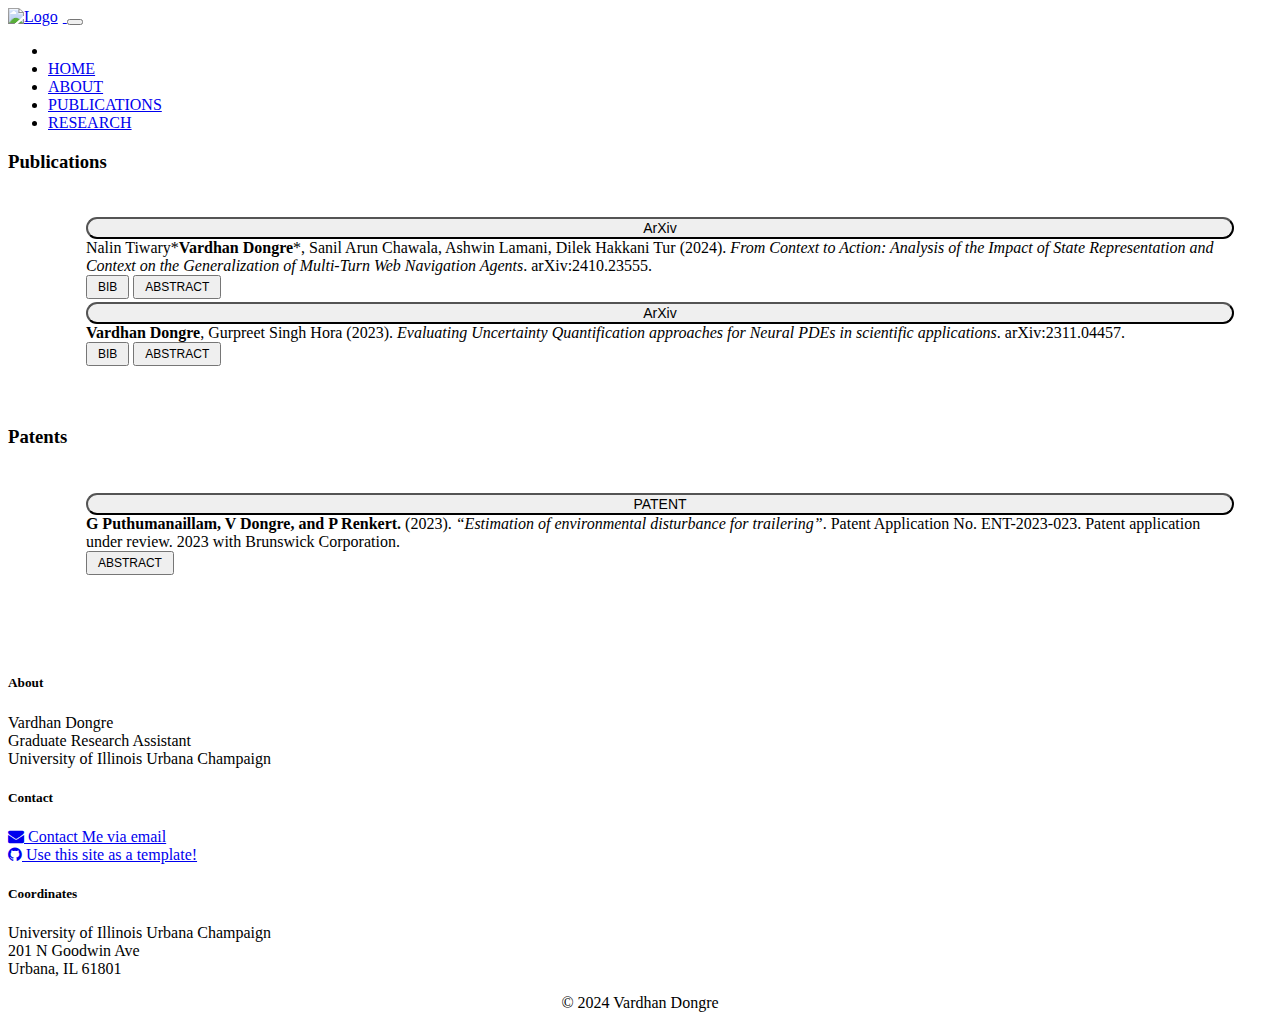
==== publications/index.html @ 009df916 "pubs" ====
<!DOCTYPE html>
<html>

<head>
    <meta charset="utf-8">
    <meta http-equiv="X-UA-Compatible" content="IE=edge">
    <meta name="viewport" content="width=device-width, initial-scale=1">
    <title>Publications - Vardhan Dongre</title>
    <meta name="description" content="Personal webpage of Vardhan Dongre">
    <link rel="stylesheet" href="/assets/main.css">
    <link rel="canonical" href="/publications/">
    <link rel="shortcut icon" type="image/x-icon" href="/favicon.ico">
    <link rel="stylesheet" href="https://maxcdn.bootstrapcdn.com/font-awesome/4.2.0/css/font-awesome.min.css">
    <link rel="stylesheet" href="https://cdn.rawgit.com/jpswalsh/academicons/master/css/academicons.min.css">

    <link rel="preconnect" href="https://player.vimeo.com">
    <link rel="preconnect" href="https://i.vimeocdn.com">
    <link rel="preconnect" href="https://f.vimeocdn.com">

    <!-- Google Analytics (optional) -->
    <script>
        (function(i, s, o, g, r, a, m) {
            i['GoogleAnalyticsObject'] = r;
            i[r] = i[r] || function() {
                (i[r].q = i[r].q || []).push(arguments)
            }, i[r].l = 1 * new Date();
            a = s.createElement(o),
                m = s.getElementsByTagName(o)[0];
            a.async = 1;
            a.src = g;
            m.parentNode.insertBefore(a, m)
        })(window, document, 'script', 'https://www.google-analytics.com/analytics.js', 'ga');

        ga('create', '', 'auto');
        ga('send', 'pageview');
    </script>

    <!-- Global site tag (gtag.js) - Google Analytics 4 -->
    <script async src="https://www.googletagmanager.com/gtag/js?id="></script>
    <script>
        window.dataLayer = window.dataLayer || [];

        function gtag() {
            dataLayer.push(arguments);
        }
        gtag('js', new Date());

        gtag('config', '');
    </script>

    <!-- Google Tag Manager -->
    <script>
        (function(w, d, s, l, i) {
            w[l] = w[l] || [];
            w[l].push({
                'gtm.start': new Date().getTime(),
                event: 'gtm.js'
            });
            var f = d.getElementsByTagName(s)[0],
                j = d.createElement(s),
                dl = l != 'dataLayer' ? '&l=' + l : '';
            j.async = true;
            j.src =
                'https://www.googletagmanager.com/gtm.js?id=' + i + dl;
            f.parentNode.insertBefore(j, f);
        })(window, document, 'script', 'dataLayer', '');
    </script>
    <!-- End Google Tag Manager -->

    <script>
        MathJax = {
            tex: {
                inlineMath: [
                    ['$', '$'],
                    ['\\(', '\\)']
                ],
                tags: 'ams' // should be 'ams', 'none', or 'all' }. This line makes the equation numbering and labeling work
            },
            svg: {
                fontCache: 'global'
            }
        };
    </script>
    <script type="text/javascript" id="MathJax-script" async src="https://cdn.jsdelivr.net/npm/mathjax@3/es5/tex-svg.js">
    </script>

    <style>
        .jumbotron {
            padding: 3%;
            padding-bottom: 10px;
            padding-top: 10px;
            margin-top: 10px;
            margin-bottom: 30px;
        }

        pre {
            white-space: pre-wrap;
            white-space: -moz-pre-wrap;
            white-space: -pre-wrap;
            white-space: -o-pre-wrap;
            word-wrap: break-word;
            width: 100%;
            overflow-x: auto;
        }

        ol li {
            padding: 0;
            list-style: none !important;
            list-style-type: none;
            padding-left: 0 !important;
            margin: 0 !important;
        }

        .text-justify {
            margin-bottom: 20px;
        }

        .btn-sm {
            font-size: 0.875rem;
        }

        .btn-xs {
            font-size: 0.75rem;
        }

        .disabled-btn {
            cursor: not-allowed;
        }

        .abstract-container {
            background-color: #141617;
            border-radius: 5px;
            padding: 10px;
            margin-bottom: 20px;
        }

        .abstract-text {
            white-space: pre-wrap;
            word-wrap: break-word;
            overflow-x: auto;
        }
    </style>
</head>

<body>
    <!-- Google Tag Manager (noscript) -->
    <noscript>
        <iframe src="https://www.googletagmanager.com/ns.html?id=GTM-5KBZDTG" height="0" width="0" style="display:none;visibility:hidden"></iframe>
    </noscript>
    <!-- End Google Tag Manager (noscript) -->

    <nav class="navbar sticky-top navbar-expand-md navbar-dark bg-dark justify-content-left">
        <a class="navbar-brand" href="/">
            <img src="/favicon.ico" width="30" height="30" style="margin-right:5px" class="d-inline-block align-top" alt="Logo">
        </a>
        <button class="navbar-toggler" type="button" data-bs-toggle="collapse" data-bs-target="#navbarSupportedContent" aria-controls="navbarSupportedContent" aria-expanded="false" aria-label="Toggle navigation">
            <span class="navbar-toggler-icon"></span>
        </button>
        <div class="collapse navbar-collapse" id="navbarSupportedContent">
            <ul class="navbar-nav mr-auto">
                <li class="nav-item dropdown">
                    <li class="nav-item">
                      <a class="nav-link" href="/">HOME</a>
                    </li> 
                    
                        <li class="nav-item">
                            <a class="nav-link" href="/about">ABOUT</a>
                        </li> 
                    
                        <li class="nav-item">
                            <a class="nav-link" href="/publications">PUBLICATIONS</a>
                        </li> 
                    
                        <li class="nav-item">
                            <a class="nav-link" href="/research">RESEARCH</a>
                        </li> 
                    
                    <!-- <a class="nav-link" href="/GSCS22">GSCS22</a> -->
                </li>
            </ul>
        </div>
    </nav>

    <div class="container-fluid">
        <div class="row">
            <div id="gridid" class="col-sm-12 col-xs-12">
                <h3 id="archival-publications">Publications</h3>
                <div class="jumbotron">
                    <ol class="bibliography" reversed="reversed">
                        <li>
                            <div class="text-justify">
                                <div class="row">
                                    <div class="col-sm-2 col-xs-2 d-none d-md-block" style="margin:0; padding:0; margin-top:3px;">
                                        <center><button class="btn btn-secondary btn-sm disabled-btn" style="width:100%;border-radius:12px;">ArXiv</button></center>
                                    </div>
                                    <div class="col-sm-10 col-xs-10">
                                        <div class="row">
                                            <span id="publication1">Nalin Tiwary*<b>Vardhan Dongre</b>*, Sanil Arun Chawala, Ashwin Lamani, Dilek Hakkani Tur (2024). <i>From Context to Action: Analysis of the Impact of State Representation and Context on the Generalization of Multi-Turn Web Navigation Agents</i>. arXiv:2410.23555.</span>
                                        </div>
                                        <button class="btn btn-secondary btn-xs" style="padding: 3px 10px;" onclick="toggleBibtex('publication1Bib')">BIB</button>
                                        <button class="btn btn-secondary btn-xs" style="padding: 3px 10px;" onclick="toggleAbstract('publication1Abstract')">ABSTRACT</button>

                                        <div id="publication1Bib" class="abstract-container" style="display: none;">
                                            <pre>@inproceedings{tiwary2024context,
                                                title={From Context to Action: Analysis of the Impact of State Representation and Context on the Generalization of Multi-Turn Web Navigation Agents},
                                                author={Tiwary, Nalin and Dongre, Vardhan and Chawla, Sanil Arun and Lamani, Ashwin and Tur, Dilek Hakkani},
                                                booktitle={NeurIPS 2024 Workshop on Open-World Agents}
                                              }
                                            </pre>
                                        </div>

                                        <div id="publication1Abstract" class="abstract-container" style="display: none;">
                                            <pre class="abstract-text">Recent advancements in Large Language Model (LLM)-based frameworks have extended their capabilities to complex real-world applications, such as interactive web navigation. These systems, driven by user commands, navigate web browsers to complete tasks through multi-turn dialogues, offering both innovative opportunities and significant challenges. Despite the introduction of benchmarks for conversational web navigation, a detailed understanding of the key contextual components that influence the performance of these agents remains elusive. This study aims to fill this gap by analyzing the various contextual elements crucial to the functioning of web navigation agents. We investigate the optimization of context management, focusing on the influence of interaction history and web page representation. Our work highlights improved agent performance across out-of-distribution scenarios, including unseen websites, categories, and geographic locations through effective context management. These findings provide insights into the design and optimization of LLM-based agents, enabling more accurate and effective web navigation in real-world applications.</pre>
                                        </div>
                                    </div>
                                    <div class="col-sm-2 col-xs-2 d-none d-md-block" style="margin:0; padding:0; margin-top:3px;">
                                        <center><button class="btn btn-secondary btn-sm disabled-btn" style="width:100%;border-radius:12px;">ArXiv</button></center>
                                    </div>
                                    <div class="col-sm-10 col-xs-10">
                                        <div class="row">
                                            <span id="publication1"><b>Vardhan Dongre</b>, Gurpreet Singh Hora (2023). <i>Evaluating Uncertainty Quantification approaches for Neural PDEs in scientific applications</i>. arXiv:2311.04457.</span>
                                        </div>
                                        <button class="btn btn-secondary btn-xs" style="padding: 3px 10px;" onclick="toggleBibtex('publication1Bib')">BIB</button>
                                        <button class="btn btn-secondary btn-xs" style="padding: 3px 10px;" onclick="toggleAbstract('publication1Abstract')">ABSTRACT</button>

                                        <div id="publication1Bib" class="abstract-container" style="display: none;">
                                            <pre>@article{dongre2023evaluating,
                                              title={Evaluating Uncertainty Quantification approaches for Neural PDEs in scientific applications},
                                                author={Dongre, Vardhan and Hora, Gurpreet Singh},
                                                journal={arXiv preprint arXiv:2311.04457},
                                                year={2023}
                                            }
                                            </pre>
                                        </div>

                                        <div id="publication1Abstract" class="abstract-container" style="display: none;">
                                            <pre class="abstract-text">The accessibility of spatially distributed data, enabled by affordable sensors, field, and numerical experiments, has facilitated the development of data-driven solutions for scientific problems, including climate change, weather prediction, and urban planning. Neural Partial Differential Equations (Neural PDEs), which combine deep learning (DL) techniques with domain expertise (e.g., governing equations) for parameterization, have proven to be effective in capturing valuable correlations within spatiotemporal datasets. However, sparse and noisy measurements coupled with modeling approximation introduce aleatoric and epistemic uncertainties. Therefore, quantifying uncertainties propagated from model inputs to outputs remains a challenge and an essential goal for establishing the trustworthiness of Neural PDEs. This work evaluates various Uncertainty Quantification (UQ) approaches for both Forward and Inverse Problems in scientific applications. Specifically, we investigate the effectiveness of Bayesian methods, such as Hamiltonian Monte Carlo (HMC) and Monte-Carlo Dropout (MCD), and a more conventional approach, Deep Ensembles (DE). To illustrate their performance, we take two canonical PDEs: Burger's equation and the Navier-Stokes equation. Our results indicate that Neural PDEs can effectively reconstruct flow systems and predict the associated unknown parameters. However, it is noteworthy that the results derived from Bayesian methods, based on our observations, tend to display a higher degree of certainty in their predictions as compared to those obtained using the DE. This elevated certainty in predictions suggests that Bayesian techniques might underestimate the true underlying uncertainty, thereby appearing more confident in their predictions than the DE approach.</pre>
                                        </div>
                                    </div>
                                </div>
                            </div>
                        </li>
                    </ol>
                </div>

                <!-- Patents Section -->
                <h3 id="patents-section">Patents</h3>
                <div class="jumbotron">
                    <ol class="bibliography" reversed="reversed">
                        <li>
                            <div class="text-justify">
                                <div class="row">
                                    <div class="col-sm-2 col-xs-2 d-none d-md-block" style="margin:0; padding:0; margin-top:3px;">
                                        <center><button class="btn btn-warning btn-sm disabled-btn" style="width:100%;border-radius:12px;">PATENT</button></center>
                                    </div>
                                    <div class="col-sm-10 col-xs-10">
                                        <div class="row">
                                            <span id="patent1"><b>G Puthumanaillam, V Dongre, and P Renkert.</b> (2023). <i>“Estimation of environmental disturbance for trailering”</i>. Patent Application No. ENT-2023-023. Patent application under review. 2023 with Brunswick Corporation.</span>
                                        </div>
                                        <button class="btn btn-secondary btn-xs" style="padding: 3px 10px;" onclick="toggleAbstract('patent1Abstract')">ABSTRACT</button>

                                        <div id="patent1Abstract" class="abstract-container" style="display: none;">
                                            <pre class="abstract-text">This patent focuses on the estimation of environmental disturbances affecting the performance and stability of trailering vehicles. By using advanced sensor data and computational techniques, this system aims to improve safety and efficiency in vehicle navigation under various environmental conditions.</pre>
                                        </div>
                                    </div>
                                </div>
                            </div>
                        </li>
                    </ol>
                </div>
            </div>
        </div>
    </div>

    <br />
    <section id="footer">
        <div class="container-footer">
            <div class="panel-footer">
                <div class="row">
                    <div class="col-sm-4">
                        <h5>About</h5>
                        <p>Vardhan Dongre<br /> Graduate Research Assistant<br /> University of Illinois Urbana Champaign</p>
                    </div>
                    <div class="col-sm-4">
                        <h5>Contact</h5>
                        <p><a href="mailto:vdongre2@illinois.edu" target="_blank"><i class="fa fa-envelope fa-1x"></i> Contact Me via email</a> <br /> <a href="https://github.com/sbryngelson/academic-website-template"><i class="fa fa-github fa-1x"></i> Use this site as a template!</a></p>
                    </div>
                    <div class="col-sm-4">
                        <h5>Coordinates</h5>
                        <p>University of Illinois Urbana Champaign<br /> 201 N Goodwin Ave<br /> Urbana, IL 61801</p>
                    </div>
                </div>
                <center>
                    <p>&copy 2024 Vardhan Dongre </p>
                </center>
            </div>
        </div>
    </section>

    <script src="/assets/javascript/bootstrap/bootstrap.bundle.min.js"></script>
    <script>
        function toggleBibtex(id) {
            var element = document.getElementById(id);
            if (element.style.display === 'none') {
                element.style.display = 'block';
                element.style.backgroundColor = '#141617';
            } else {
                element.style.display = 'none';
            }
        }

        function toggleAbstract(id) {
            var element = document.getElementById(id);
            if (element.style.display === 'none') {
                element.style.display = 'block';
                element.style.backgroundColor = '#141617';
            } else {
                element.style.display = 'none';
            }
        }
    </script>
</body>

</html>
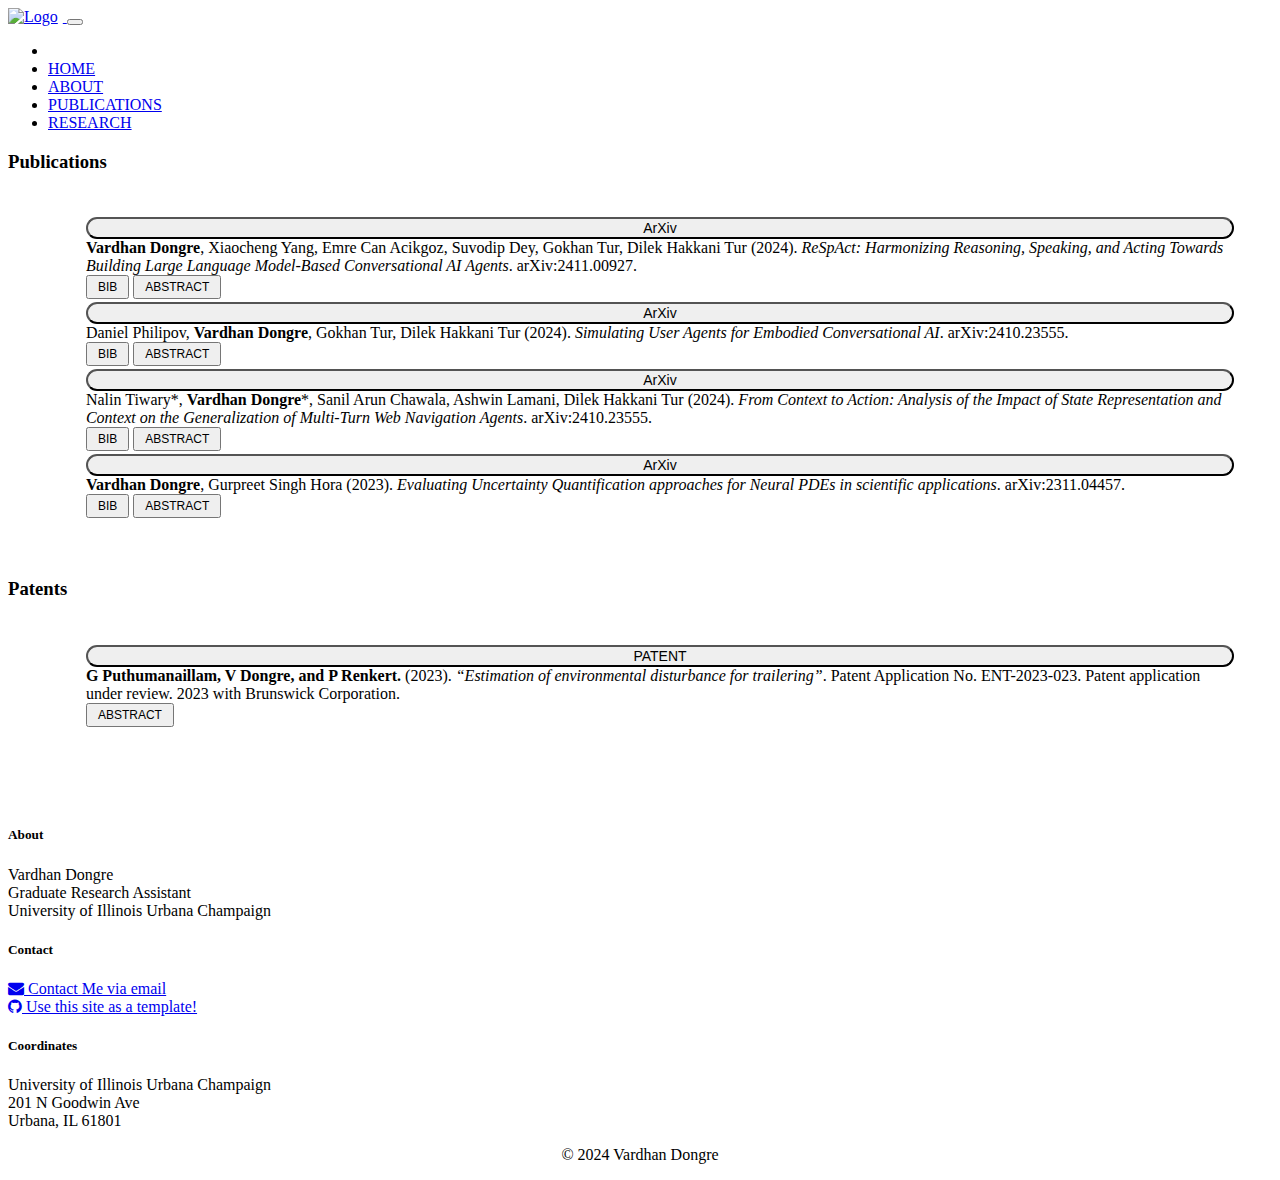
==== commit b8a7cf03: "pubs" ====
--- a/publications/index.html
+++ b/publications/index.html
@@ -195,7 +195,114 @@
                                     </div>
                                     <div class="col-sm-10 col-xs-10">
                                         <div class="row">
-                                            <span id="publication1">Nalin Tiwary*<b>Vardhan Dongre</b>*, Sanil Arun Chawala, Ashwin Lamani, Dilek Hakkani Tur (2024). <i>From Context to Action: Analysis of the Impact of State Representation and Context on the Generalization of Multi-Turn Web Navigation Agents</i>. arXiv:2410.23555.</span>
+                                            <span id="publication1"><b>Vardhan Dongre</b>, Xiaocheng Yang, Emre Can Acikgoz, Suvodip Dey, Gokhan Tur, Dilek Hakkani Tur (2024). <i>ReSpAct: Harmonizing Reasoning, Speaking, and Acting Towards Building Large Language Model-Based Conversational AI Agents</i>. arXiv:2411.00927.</span>
+                                        </div>
+                                        <button class="btn btn-secondary btn-xs" style="padding: 3px 10px;" onclick="toggleBibtex('publication1Bib')">BIB</button>
+                                        <button class="btn btn-secondary btn-xs" style="padding: 3px 10px;" onclick="toggleAbstract('publication1Abstract')">ABSTRACT</button>
+
+                                        <div id="publication1Bib" class="abstract-container" style="display: none;">
+                                            <pre>@article{dongre2024respact,
+                                                title={ReSpAct: Harmonizing Reasoning, Speaking, and Acting Towards Building Large Language Model-Based Conversational AI Agents},
+                                                author={Dongre, Vardhan and Yang, Xiaocheng and Acikgoz, Emre Can and Dey, Suvodip and Tur, Gokhan and Hakkani-T{\"u}r, Dilek},
+                                                journal={arXiv preprint arXiv:2411.00927},
+                                                year={2024}
+                                              }
+                                            </pre>
+                                        </div>
+
+                                        <div id="publication1Abstract" class="abstract-container" style="display: none;">
+                                            <pre class="abstract-text">Large language model (LLM)-based agents are
+                                                increasingly employed to interact with external
+                                                environments (e.g., games, APIs, world mod-
+                                                els) to solve user-provided tasks. However, cur-
+                                                rent frameworks often lack the ability to collab-
+                                                orate effectively with users in fully conversa-
+                                                tional settings. Conversations are essential for
+                                                aligning on task details, achieving user-defined
+                                                goals, and satisfying preferences. While exist-
+                                                ing agents address ambiguity through clarifica-
+                                                tion questions (Li et al., 2023; Zhang and Choi,
+                                                2023; Chen et al., 2023), they underutilize the
+                                                broader potential of a LLMs conversational ca-
+                                                pabilities. In this work, we introduce ReSpAct,
+                                                an LLM-based agent designed to seamlessly
+                                                integrate reasoning, decision-making, and dy-
+                                                namic dialogue for task-solving. Expanding
+                                                on reasoning-first approaches like ReAct (Yao
+                                                et al., 2022b), ReSpAct employs active, free-
+                                                flowing dialogues to interpret instructions, clar-
+                                                ify goals, provide status updates, resolve sub-
+                                                task failures, and refine plans based on user in-
+                                                puts without any explicit dialogue schema. By
+                                                alternating between task-solving actions and in-
+                                                teractive conversations, ReSpAct demonstrates
+                                                improved performance across diverse environ-
+                                                ments. We evaluate ReSpAct in user-interactive
+                                                settings, including task-oriented dialogue sys-
+                                                tems (MultiWOZ) and decision-making tasks
+                                                (Alfworld, WebShop). ReSpAct outperforms
+                                                ReAct with absolute success rate improvements
+                                                of 6% and 4% in Alfworld and WebShop, re-
+                                                spectively, and achieves a 5.5% gain in Inform
+                                                and a 3% gain in Success scores in MultiWOZ.
+                                                These results highlight the value of integrat-
+                                                ing dynamic user-agent collaboration for more
+                                                effective task resolution.</pre>
+                                        </div>
+                                    </div>
+                                    <div class="col-sm-2 col-xs-2 d-none d-md-block" style="margin:0; padding:0; margin-top:3px;">
+                                        <center><button class="btn btn-secondary btn-sm disabled-btn" style="width:100%;border-radius:12px;">ArXiv</button></center>
+                                    </div>
+                                    <div class="col-sm-10 col-xs-10">
+                                        <div class="row">
+                                            <span id="publication1">Daniel Philipov, <b>Vardhan Dongre</b>, Gokhan Tur, Dilek Hakkani Tur (2024). <i>Simulating User Agents for Embodied Conversational AI</i>. arXiv:2410.23555.</span>
+                                        </div>
+                                        <button class="btn btn-secondary btn-xs" style="padding: 3px 10px;" onclick="toggleBibtex('publication1Bib')">BIB</button>
+                                        <button class="btn btn-secondary btn-xs" style="padding: 3px 10px;" onclick="toggleAbstract('publication1Abstract')">ABSTRACT</button>
+
+                                        <div id="publication1Bib" class="abstract-container" style="display: none;">
+                                            <pre>@article{philipov2024simulating,
+                                                title={Simulating User Agents for Embodied Conversational-AI},
+                                                author={Philipov, Daniel and Dongre, Vardhan and Tur, Gokhan and Hakkani-T{\"u}r, Dilek},
+                                                journal={arXiv preprint arXiv:2410.23535},
+                                                year={2024}
+                                              }
+                                            </pre>
+                                        </div>
+
+                                        <div id="publication1Abstract" class="abstract-container" style="display: none;">
+                                            <pre class="abstract-text">Embodied agents designed to assist users with tasks must possess the ability
+                                                to engage in natural language interactions, interpret user instructions, execute
+                                                actions to complete tasks and communicate effectively to resolve issues. However,
+                                                collecting large-scale, diverse datasets of situated human-robot dialogues to train
+                                                and evaluate such agents is expensive, labor-intensive, and time-consuming. To
+                                                address this challenge, we propose building a large language model (LLM)-based
+                                                user agent that can simulate user behavior during interactions with an embodied
+                                                agent in a virtual environment. Given a specific user goal (e.g., make breakfast), at
+                                                each time step during an interaction with an embodied agent (or a robot), the user
+                                                agent may "observe" the robot actions or "speak" to either proactively intervene
+                                                with the robot behavior or reactively answer the robots questions. Such a user
+                                                agent assists in improving the scalability and efficiency of embodied dialogues
+                                                dataset generation and is critical for enhancing and evaluating the robots interaction
+                                                and task completion ability, as well as for future research, such as reinforcement
+                                                learning using AI feedback. We evaluate our user agents ability to generate humanlike behaviors by comparing its simulated dialogues with the benchmark TEACh
+                                                dataset. We perform three experiments: zero-shot prompting to predict the dialogue
+                                                act from history, few-shot prompting, and fine-tuning on the TEACh training subset.
+                                                Our results demonstrate that the LLM-based user agent can achieve an F-measure
+                                                of 42% in mimicking human speaking behavior with simple zero-shot prompting
+                                                and 43.4% with few-shot prompting. Through fine-tuning, we achieved similar
+                                                success in deciding when to speak but much greater success in deciding what to
+                                                say, from 51.1% to 62.5%. These findings showcase the feasibility and promise of
+                                                the proposed approach for assessing and enhancing the effectiveness and reliability
+                                                of robot task completion through natural language communication.</pre>
+                                        </div>
+                                    </div>
+                                    <div class="col-sm-2 col-xs-2 d-none d-md-block" style="margin:0; padding:0; margin-top:3px;">
+                                        <center><button class="btn btn-secondary btn-sm disabled-btn" style="width:100%;border-radius:12px;">ArXiv</button></center>
+                                    </div>
+                                    <div class="col-sm-10 col-xs-10">
+                                        <div class="row">
+                                            <span id="publication1">Nalin Tiwary*, <b>Vardhan Dongre</b>*, Sanil Arun Chawala, Ashwin Lamani, Dilek Hakkani Tur (2024). <i>From Context to Action: Analysis of the Impact of State Representation and Context on the Generalization of Multi-Turn Web Navigation Agents</i>. arXiv:2410.23555.</span>
                                         </div>
                                         <button class="btn btn-secondary btn-xs" style="padding: 3px 10px;" onclick="toggleBibtex('publication1Bib')">BIB</button>
                                         <button class="btn btn-secondary btn-xs" style="padding: 3px 10px;" onclick="toggleAbstract('publication1Abstract')">ABSTRACT</button>
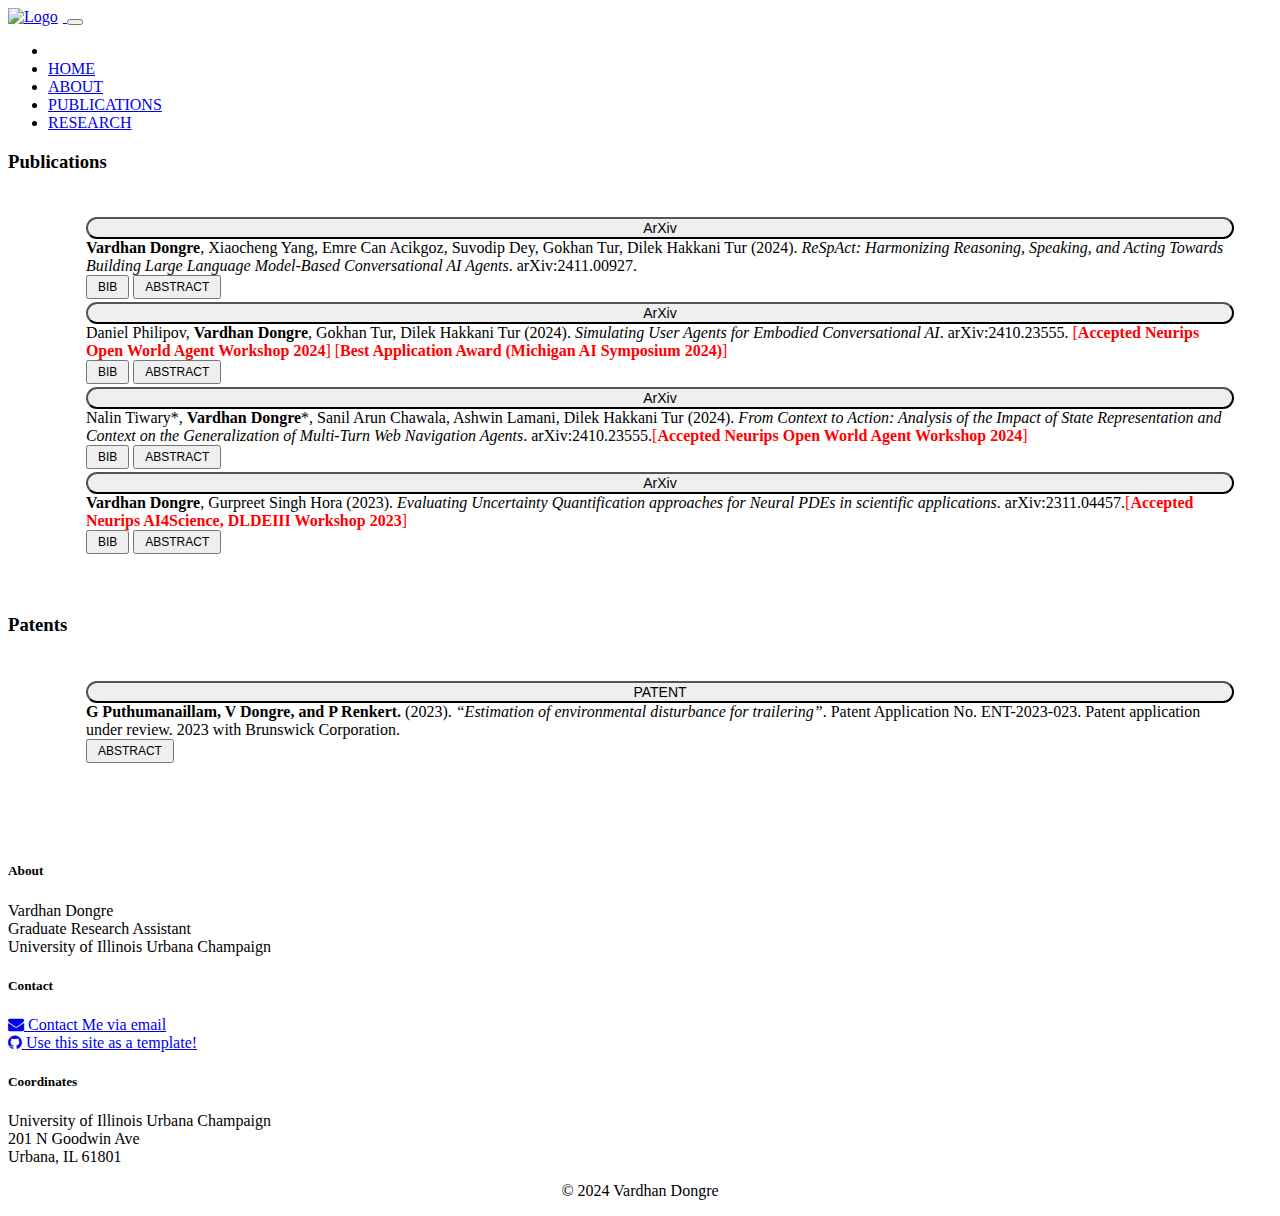
==== commit bee8f7f1: "pubs" ====
--- a/publications/index.html
+++ b/publications/index.html
@@ -255,10 +255,10 @@
                                     </div>
                                     <div class="col-sm-10 col-xs-10">
                                         <div class="row">
-                                            <span id="publication1">Daniel Philipov, <b>Vardhan Dongre</b>, Gokhan Tur, Dilek Hakkani Tur (2024). <i>Simulating User Agents for Embodied Conversational AI</i>. arXiv:2410.23555.</span>
-                                        </div>
-                                        <button class="btn btn-secondary btn-xs" style="padding: 3px 10px;" onclick="toggleBibtex('publication1Bib')">BIB</button>
-                                        <button class="btn btn-secondary btn-xs" style="padding: 3px 10px;" onclick="toggleAbstract('publication1Abstract')">ABSTRACT</button>
+                                            <span id="publication1">Daniel Philipov, <b>Vardhan Dongre</b>, Gokhan Tur, Dilek Hakkani Tur (2024). <i>Simulating User Agents for Embodied Conversational AI</i>. arXiv:2410.23555.</span> <font color="red">[<b>Accepted Neurips Open World Agent Workshop 2024</b>]</font> <font color="red">[<b>Best Application Award (Michigan AI Symposium 2024)</b>]</font>
+                                        </div>
+                                        <button class="btn btn-secondary btn-xs" style="padding: 3px 10px;" onclick="toggleBibtex('publication2Bib')">BIB</button>
+                                        <button class="btn btn-secondary btn-xs" style="padding: 3px 10px;" onclick="toggleAbstract('publication2Abstract')">ABSTRACT</button>
 
                                         <div id="publication1Bib" class="abstract-container" style="display: none;">
                                             <pre>@article{philipov2024simulating,
@@ -302,10 +302,10 @@
                                     </div>
                                     <div class="col-sm-10 col-xs-10">
                                         <div class="row">
-                                            <span id="publication1">Nalin Tiwary*, <b>Vardhan Dongre</b>*, Sanil Arun Chawala, Ashwin Lamani, Dilek Hakkani Tur (2024). <i>From Context to Action: Analysis of the Impact of State Representation and Context on the Generalization of Multi-Turn Web Navigation Agents</i>. arXiv:2410.23555.</span>
-                                        </div>
-                                        <button class="btn btn-secondary btn-xs" style="padding: 3px 10px;" onclick="toggleBibtex('publication1Bib')">BIB</button>
-                                        <button class="btn btn-secondary btn-xs" style="padding: 3px 10px;" onclick="toggleAbstract('publication1Abstract')">ABSTRACT</button>
+                                            <span id="publication1">Nalin Tiwary*, <b>Vardhan Dongre</b>*, Sanil Arun Chawala, Ashwin Lamani, Dilek Hakkani Tur (2024). <i>From Context to Action: Analysis of the Impact of State Representation and Context on the Generalization of Multi-Turn Web Navigation Agents</i>. arXiv:2410.23555.</span><font color="red">[<b>Accepted Neurips Open World Agent Workshop 2024</b>]</font>
+                                        </div>
+                                        <button class="btn btn-secondary btn-xs" style="padding: 3px 10px;" onclick="toggleBibtex('publication3Bib')">BIB</button>
+                                        <button class="btn btn-secondary btn-xs" style="padding: 3px 10px;" onclick="toggleAbstract('publication3Abstract')">ABSTRACT</button>
 
                                         <div id="publication1Bib" class="abstract-container" style="display: none;">
                                             <pre>@inproceedings{tiwary2024context,
@@ -325,10 +325,10 @@
                                     </div>
                                     <div class="col-sm-10 col-xs-10">
                                         <div class="row">
-                                            <span id="publication1"><b>Vardhan Dongre</b>, Gurpreet Singh Hora (2023). <i>Evaluating Uncertainty Quantification approaches for Neural PDEs in scientific applications</i>. arXiv:2311.04457.</span>
-                                        </div>
-                                        <button class="btn btn-secondary btn-xs" style="padding: 3px 10px;" onclick="toggleBibtex('publication1Bib')">BIB</button>
-                                        <button class="btn btn-secondary btn-xs" style="padding: 3px 10px;" onclick="toggleAbstract('publication1Abstract')">ABSTRACT</button>
+                                            <span id="publication1"><b>Vardhan Dongre</b>, Gurpreet Singh Hora (2023). <i>Evaluating Uncertainty Quantification approaches for Neural PDEs in scientific applications</i>. arXiv:2311.04457.</span><font color="red">[<b>Accepted Neurips AI4Science, DLDEIII Workshop 2023</b>]</font>
+                                        </div>
+                                        <button class="btn btn-secondary btn-xs" style="padding: 3px 10px;" onclick="toggleBibtex('publication4Bib')">BIB</button>
+                                        <button class="btn btn-secondary btn-xs" style="padding: 3px 10px;" onclick="toggleAbstract('publication4Abstract')">ABSTRACT</button>
 
                                         <div id="publication1Bib" class="abstract-container" style="display: none;">
                                             <pre>@article{dongre2023evaluating,
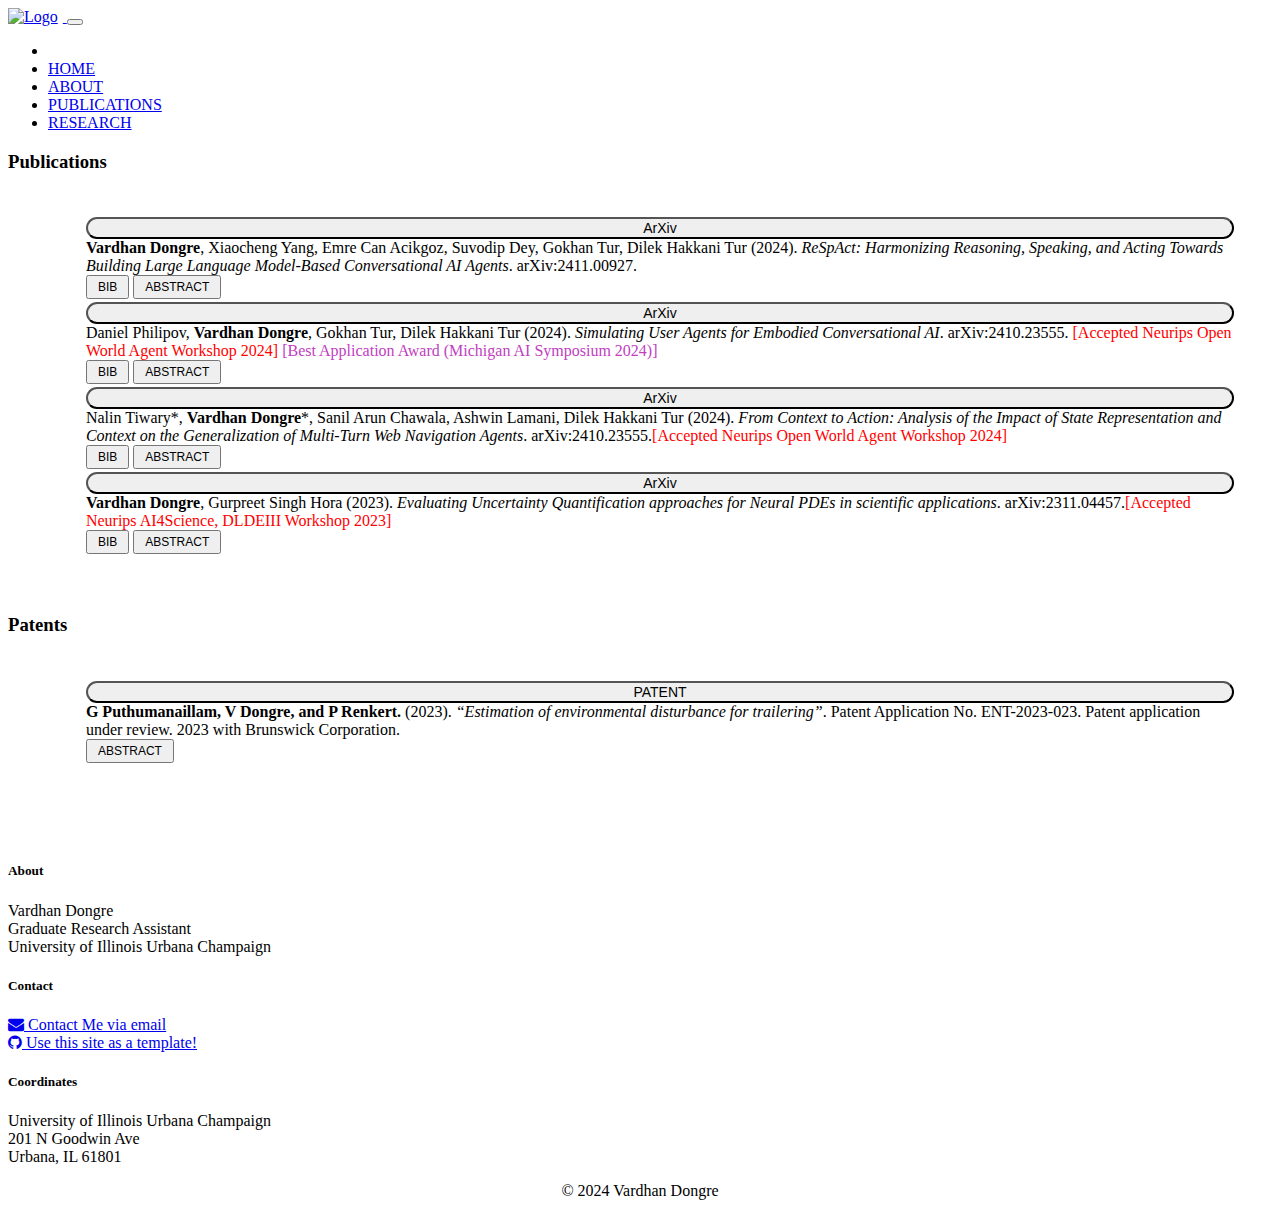
==== commit a0e996aa: "pubs" ====
--- a/publications/index.html
+++ b/publications/index.html
@@ -255,7 +255,7 @@
                                     </div>
                                     <div class="col-sm-10 col-xs-10">
                                         <div class="row">
-                                            <span id="publication1">Daniel Philipov, <b>Vardhan Dongre</b>, Gokhan Tur, Dilek Hakkani Tur (2024). <i>Simulating User Agents for Embodied Conversational AI</i>. arXiv:2410.23555.</span> <font color="red">[<b>Accepted Neurips Open World Agent Workshop 2024</b>]</font> <font color="red">[<b>Best Application Award (Michigan AI Symposium 2024)</b>]</font>
+                                            <span id="publication1">Daniel Philipov, <b>Vardhan Dongre</b>, Gokhan Tur, Dilek Hakkani Tur (2024). <i>Simulating User Agents for Embodied Conversational AI</i>. arXiv:2410.23555.</span> <font color="red">[Accepted Neurips Open World Agent Workshop 2024]</font> <font color="#BF40BF">[Best Application Award (Michigan AI Symposium 2024)]</font>
                                         </div>
                                         <button class="btn btn-secondary btn-xs" style="padding: 3px 10px;" onclick="toggleBibtex('publication2Bib')">BIB</button>
                                         <button class="btn btn-secondary btn-xs" style="padding: 3px 10px;" onclick="toggleAbstract('publication2Abstract')">ABSTRACT</button>
@@ -302,7 +302,7 @@
                                     </div>
                                     <div class="col-sm-10 col-xs-10">
                                         <div class="row">
-                                            <span id="publication1">Nalin Tiwary*, <b>Vardhan Dongre</b>*, Sanil Arun Chawala, Ashwin Lamani, Dilek Hakkani Tur (2024). <i>From Context to Action: Analysis of the Impact of State Representation and Context on the Generalization of Multi-Turn Web Navigation Agents</i>. arXiv:2410.23555.</span><font color="red">[<b>Accepted Neurips Open World Agent Workshop 2024</b>]</font>
+                                            <span id="publication1">Nalin Tiwary*, <b>Vardhan Dongre</b>*, Sanil Arun Chawala, Ashwin Lamani, Dilek Hakkani Tur (2024). <i>From Context to Action: Analysis of the Impact of State Representation and Context on the Generalization of Multi-Turn Web Navigation Agents</i>. arXiv:2410.23555.</span><font color="red">[Accepted Neurips Open World Agent Workshop 2024]</font>
                                         </div>
                                         <button class="btn btn-secondary btn-xs" style="padding: 3px 10px;" onclick="toggleBibtex('publication3Bib')">BIB</button>
                                         <button class="btn btn-secondary btn-xs" style="padding: 3px 10px;" onclick="toggleAbstract('publication3Abstract')">ABSTRACT</button>
@@ -325,7 +325,7 @@
                                     </div>
                                     <div class="col-sm-10 col-xs-10">
                                         <div class="row">
-                                            <span id="publication1"><b>Vardhan Dongre</b>, Gurpreet Singh Hora (2023). <i>Evaluating Uncertainty Quantification approaches for Neural PDEs in scientific applications</i>. arXiv:2311.04457.</span><font color="red">[<b>Accepted Neurips AI4Science, DLDEIII Workshop 2023</b>]</font>
+                                            <span id="publication1"><b>Vardhan Dongre</b>, Gurpreet Singh Hora (2023). <i>Evaluating Uncertainty Quantification approaches for Neural PDEs in scientific applications</i>. arXiv:2311.04457.</span><font color="red">[Accepted Neurips AI4Science, DLDEIII Workshop 2023]</font>
                                         </div>
                                         <button class="btn btn-secondary btn-xs" style="padding: 3px 10px;" onclick="toggleBibtex('publication4Bib')">BIB</button>
                                         <button class="btn btn-secondary btn-xs" style="padding: 3px 10px;" onclick="toggleAbstract('publication4Abstract')">ABSTRACT</button>
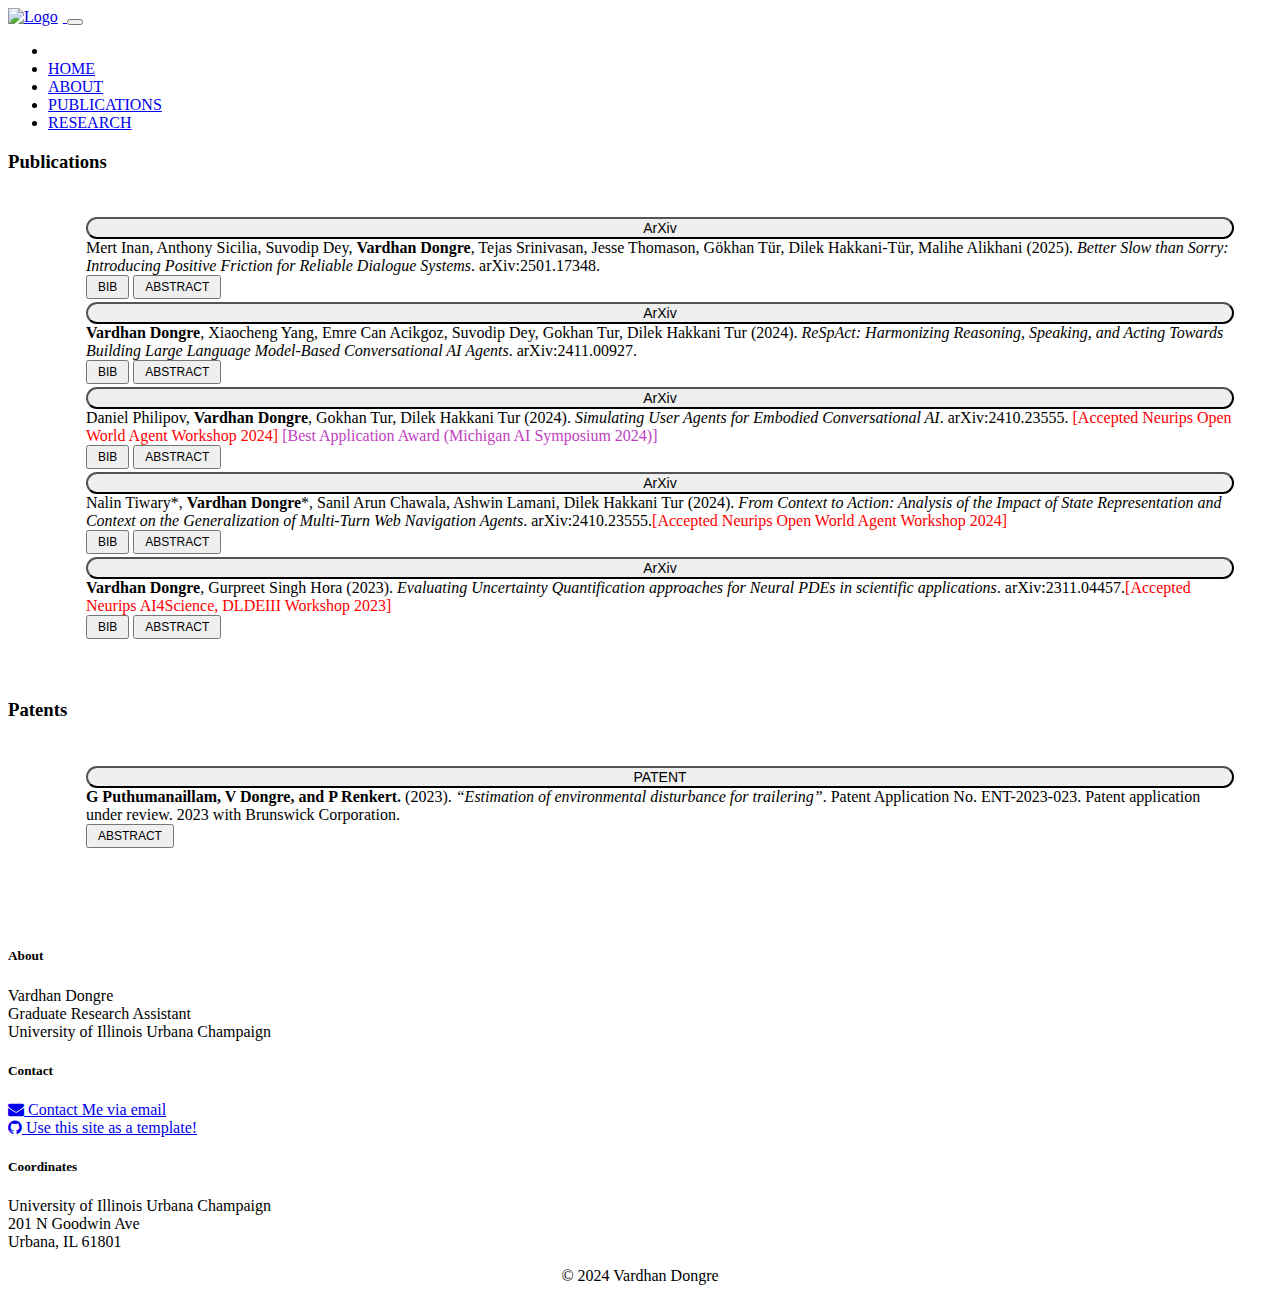
==== commit b9f89d13: "pubs" ====
--- a/publications/index.html
+++ b/publications/index.html
@@ -190,6 +190,25 @@
                         <li>
                             <div class="text-justify">
                                 <div class="row">
+                                    <div class="col-sm-2 col-xs-2 d-none d-md-block" style="margin:0; padding:0; margin-top:3px;">
+                                        <center><button class="btn btn-secondary btn-sm disabled-btn" style="width:100%;border-radius:12px;">ArXiv</button></center>
+                                    </div>
+                                    <div class="col-sm-10 col-xs-10">
+                                        <div class="row">
+                                            <span id="publication1">Mert Inan, Anthony Sicilia, Suvodip Dey, <b>Vardhan Dongre</b>, Tejas Srinivasan,  Jesse Thomason, Gökhan Tür, Dilek Hakkani-Tür, Malihe Alikhani (2025). <i>Better Slow than Sorry: Introducing Positive Friction for Reliable Dialogue Systems</i>. arXiv:2501.17348.</span>
+                                        </div>
+                                        <button class="btn btn-secondary btn-xs" style="padding: 3px 10px;" onclick="toggleBibtex('publication5Bib')">BIB</button>
+                                        <button class="btn btn-secondary btn-xs" style="padding: 3px 10px;" onclick="toggleAbstract('publication5Abstract')">ABSTRACT</button>
+
+                                        <div id="publication1Bib" class="abstract-container" style="display: none;">
+                                            <pre>
+                                            </pre>
+                                        </div>
+
+                                        <div id="publication1Abstract" class="abstract-container" style="display: none;">
+                                            <pre class="abstract-text">While theories of discourse and cognitive science have long recognized the value of unhurried pacing, recent dialogue research tends to minimize friction in conversational systems. Yet, frictionless dialogue risks fostering uncritical reliance on AI outputs, which can obscure implicit assumptions and lead to unintended consequences. To meet this challenge, we propose integrating positive friction into conversational AI, which promotes user reflection on goals, critical thinking on system response, and subsequent re-conditioning of AI systems. We hypothesize systems can improve goal alignment, modeling of user mental states, and task success by deliberately slowing down conversations in strategic moments to ask questions, reveal assumptions, or pause. We present an ontology of positive friction and collect expert human annotations on multi-domain and embodied goal-oriented corpora. Experiments on these corpora, along with simulated interactions using state-of-the-art systems, suggest incorporating friction not only fosters accountable decision-making, but also enhances machine understanding of user beliefs and goals, and increases task success rates.</pre>
+                                        </div>
+                                    </div>
                                     <div class="col-sm-2 col-xs-2 d-none d-md-block" style="margin:0; padding:0; margin-top:3px;">
                                         <center><button class="btn btn-secondary btn-sm disabled-btn" style="width:100%;border-radius:12px;">ArXiv</button></center>
                                     </div>
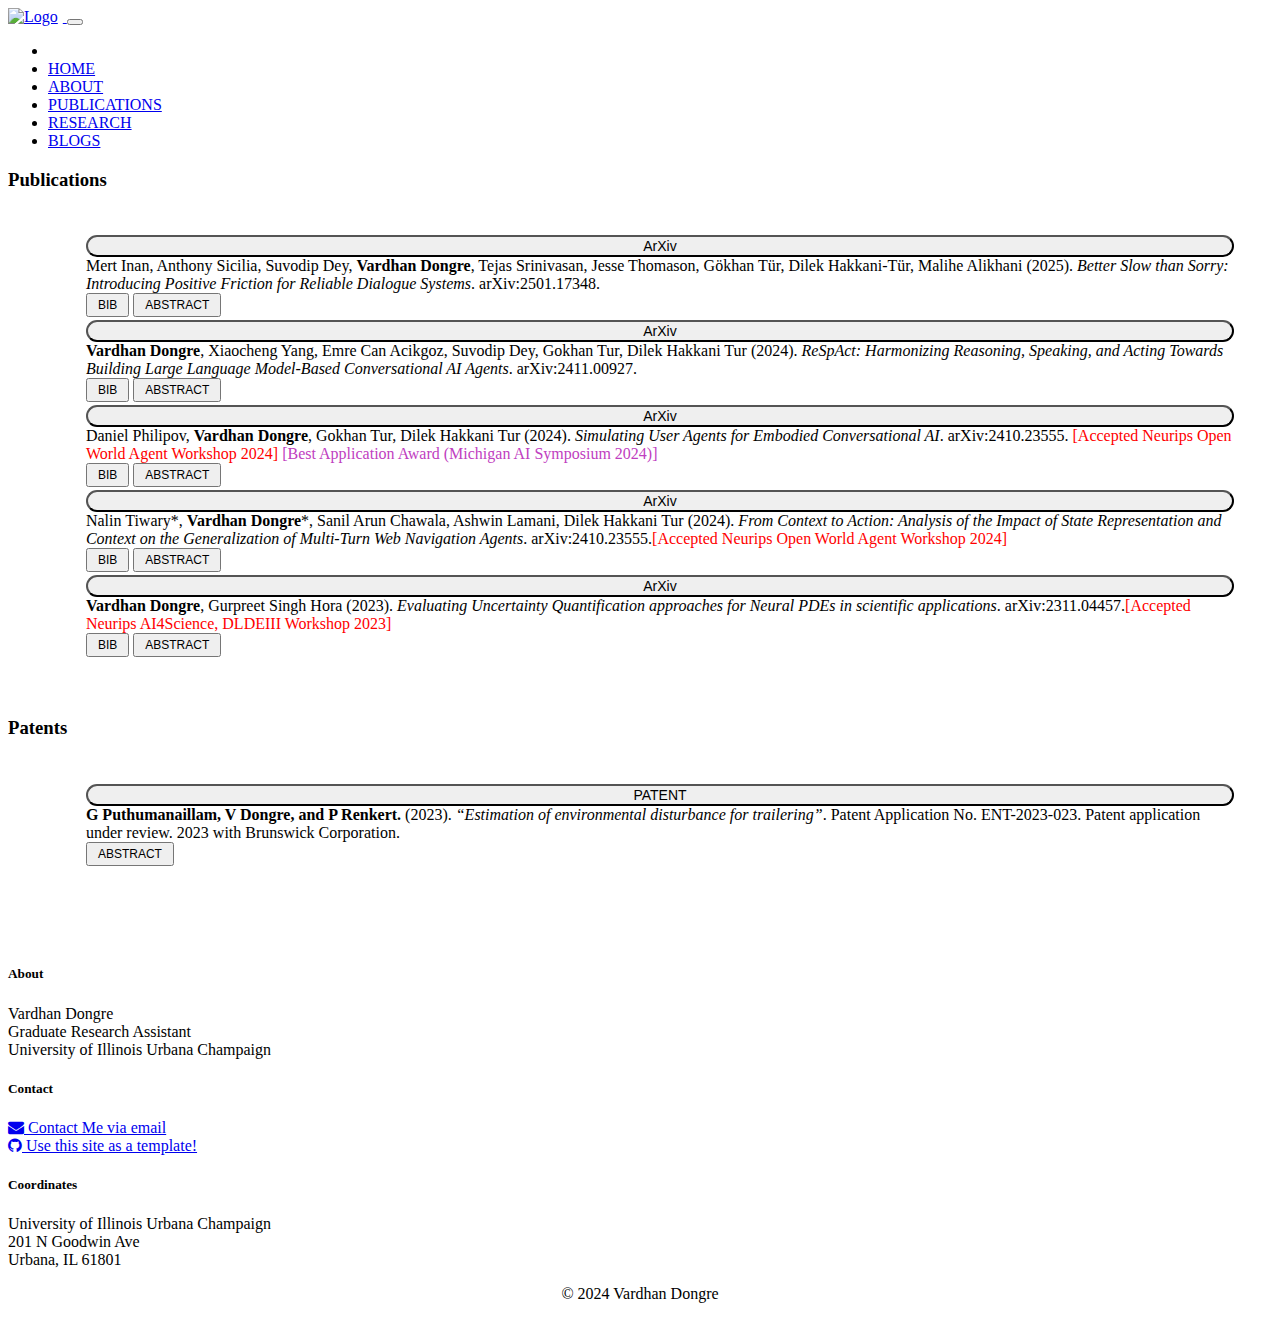
==== commit f1fa47a7: "blog" ====
--- a/publications/index.html
+++ b/publications/index.html
@@ -174,6 +174,9 @@
                         <li class="nav-item">
                             <a class="nav-link" href="/research">RESEARCH</a>
                         </li> 
+                        <li class="nav-item">
+                            <a class="nav-link" href="/blogs">BLOGS</a>
+                        </li>
                     
                     <!-- <a class="nav-link" href="/GSCS22">GSCS22</a> -->
                 </li>
@@ -197,8 +200,8 @@
                                         <div class="row">
                                             <span id="publication1">Mert Inan, Anthony Sicilia, Suvodip Dey, <b>Vardhan Dongre</b>, Tejas Srinivasan,  Jesse Thomason, Gökhan Tür, Dilek Hakkani-Tür, Malihe Alikhani (2025). <i>Better Slow than Sorry: Introducing Positive Friction for Reliable Dialogue Systems</i>. arXiv:2501.17348.</span>
                                         </div>
-                                        <button class="btn btn-secondary btn-xs" style="padding: 3px 10px;" onclick="toggleBibtex('publication5Bib')">BIB</button>
-                                        <button class="btn btn-secondary btn-xs" style="padding: 3px 10px;" onclick="toggleAbstract('publication5Abstract')">ABSTRACT</button>
+                                        <button class="btn btn-secondary btn-xs" style="padding: 3px 10px;" onclick="toggleBibtex('publication1Bib')">BIB</button>
+                                        <button class="btn btn-secondary btn-xs" style="padding: 3px 10px;" onclick="toggleAbstract('publication1Abstract')">ABSTRACT</button>
 
                                         <div id="publication1Bib" class="abstract-container" style="display: none;">
                                             <pre>
@@ -216,8 +219,8 @@
                                         <div class="row">
                                             <span id="publication1"><b>Vardhan Dongre</b>, Xiaocheng Yang, Emre Can Acikgoz, Suvodip Dey, Gokhan Tur, Dilek Hakkani Tur (2024). <i>ReSpAct: Harmonizing Reasoning, Speaking, and Acting Towards Building Large Language Model-Based Conversational AI Agents</i>. arXiv:2411.00927.</span>
                                         </div>
-                                        <button class="btn btn-secondary btn-xs" style="padding: 3px 10px;" onclick="toggleBibtex('publication1Bib')">BIB</button>
-                                        <button class="btn btn-secondary btn-xs" style="padding: 3px 10px;" onclick="toggleAbstract('publication1Abstract')">ABSTRACT</button>
+                                        <button class="btn btn-secondary btn-xs" style="padding: 3px 10px;" onclick="toggleBibtex('publication2Bib')">BIB</button>
+                                        <button class="btn btn-secondary btn-xs" style="padding: 3px 10px;" onclick="toggleAbstract('publication2Abstract')">ABSTRACT</button>
 
                                         <div id="publication1Bib" class="abstract-container" style="display: none;">
                                             <pre>@article{dongre2024respact,
@@ -276,8 +279,8 @@
                                         <div class="row">
                                             <span id="publication1">Daniel Philipov, <b>Vardhan Dongre</b>, Gokhan Tur, Dilek Hakkani Tur (2024). <i>Simulating User Agents for Embodied Conversational AI</i>. arXiv:2410.23555.</span> <font color="red">[Accepted Neurips Open World Agent Workshop 2024]</font> <font color="#BF40BF">[Best Application Award (Michigan AI Symposium 2024)]</font>
                                         </div>
-                                        <button class="btn btn-secondary btn-xs" style="padding: 3px 10px;" onclick="toggleBibtex('publication2Bib')">BIB</button>
-                                        <button class="btn btn-secondary btn-xs" style="padding: 3px 10px;" onclick="toggleAbstract('publication2Abstract')">ABSTRACT</button>
+                                        <button class="btn btn-secondary btn-xs" style="padding: 3px 10px;" onclick="toggleBibtex('publication3Bib')">BIB</button>
+                                        <button class="btn btn-secondary btn-xs" style="padding: 3px 10px;" onclick="toggleAbstract('publication3Abstract')">ABSTRACT</button>
 
                                         <div id="publication1Bib" class="abstract-container" style="display: none;">
                                             <pre>@article{philipov2024simulating,
@@ -323,8 +326,8 @@
                                         <div class="row">
                                             <span id="publication1">Nalin Tiwary*, <b>Vardhan Dongre</b>*, Sanil Arun Chawala, Ashwin Lamani, Dilek Hakkani Tur (2024). <i>From Context to Action: Analysis of the Impact of State Representation and Context on the Generalization of Multi-Turn Web Navigation Agents</i>. arXiv:2410.23555.</span><font color="red">[Accepted Neurips Open World Agent Workshop 2024]</font>
                                         </div>
-                                        <button class="btn btn-secondary btn-xs" style="padding: 3px 10px;" onclick="toggleBibtex('publication3Bib')">BIB</button>
-                                        <button class="btn btn-secondary btn-xs" style="padding: 3px 10px;" onclick="toggleAbstract('publication3Abstract')">ABSTRACT</button>
+                                        <button class="btn btn-secondary btn-xs" style="padding: 3px 10px;" onclick="toggleBibtex('publication4Bib')">BIB</button>
+                                        <button class="btn btn-secondary btn-xs" style="padding: 3px 10px;" onclick="toggleAbstract('publication4Abstract')">ABSTRACT</button>
 
                                         <div id="publication1Bib" class="abstract-container" style="display: none;">
                                             <pre>@inproceedings{tiwary2024context,
@@ -346,8 +349,8 @@
                                         <div class="row">
                                             <span id="publication1"><b>Vardhan Dongre</b>, Gurpreet Singh Hora (2023). <i>Evaluating Uncertainty Quantification approaches for Neural PDEs in scientific applications</i>. arXiv:2311.04457.</span><font color="red">[Accepted Neurips AI4Science, DLDEIII Workshop 2023]</font>
                                         </div>
-                                        <button class="btn btn-secondary btn-xs" style="padding: 3px 10px;" onclick="toggleBibtex('publication4Bib')">BIB</button>
-                                        <button class="btn btn-secondary btn-xs" style="padding: 3px 10px;" onclick="toggleAbstract('publication4Abstract')">ABSTRACT</button>
+                                        <button class="btn btn-secondary btn-xs" style="padding: 3px 10px;" onclick="toggleBibtex('publication5Bib')">BIB</button>
+                                        <button class="btn btn-secondary btn-xs" style="padding: 3px 10px;" onclick="toggleAbstract('publication5Abstract')">ABSTRACT</button>
 
                                         <div id="publication1Bib" class="abstract-container" style="display: none;">
                                             <pre>@article{dongre2023evaluating,
